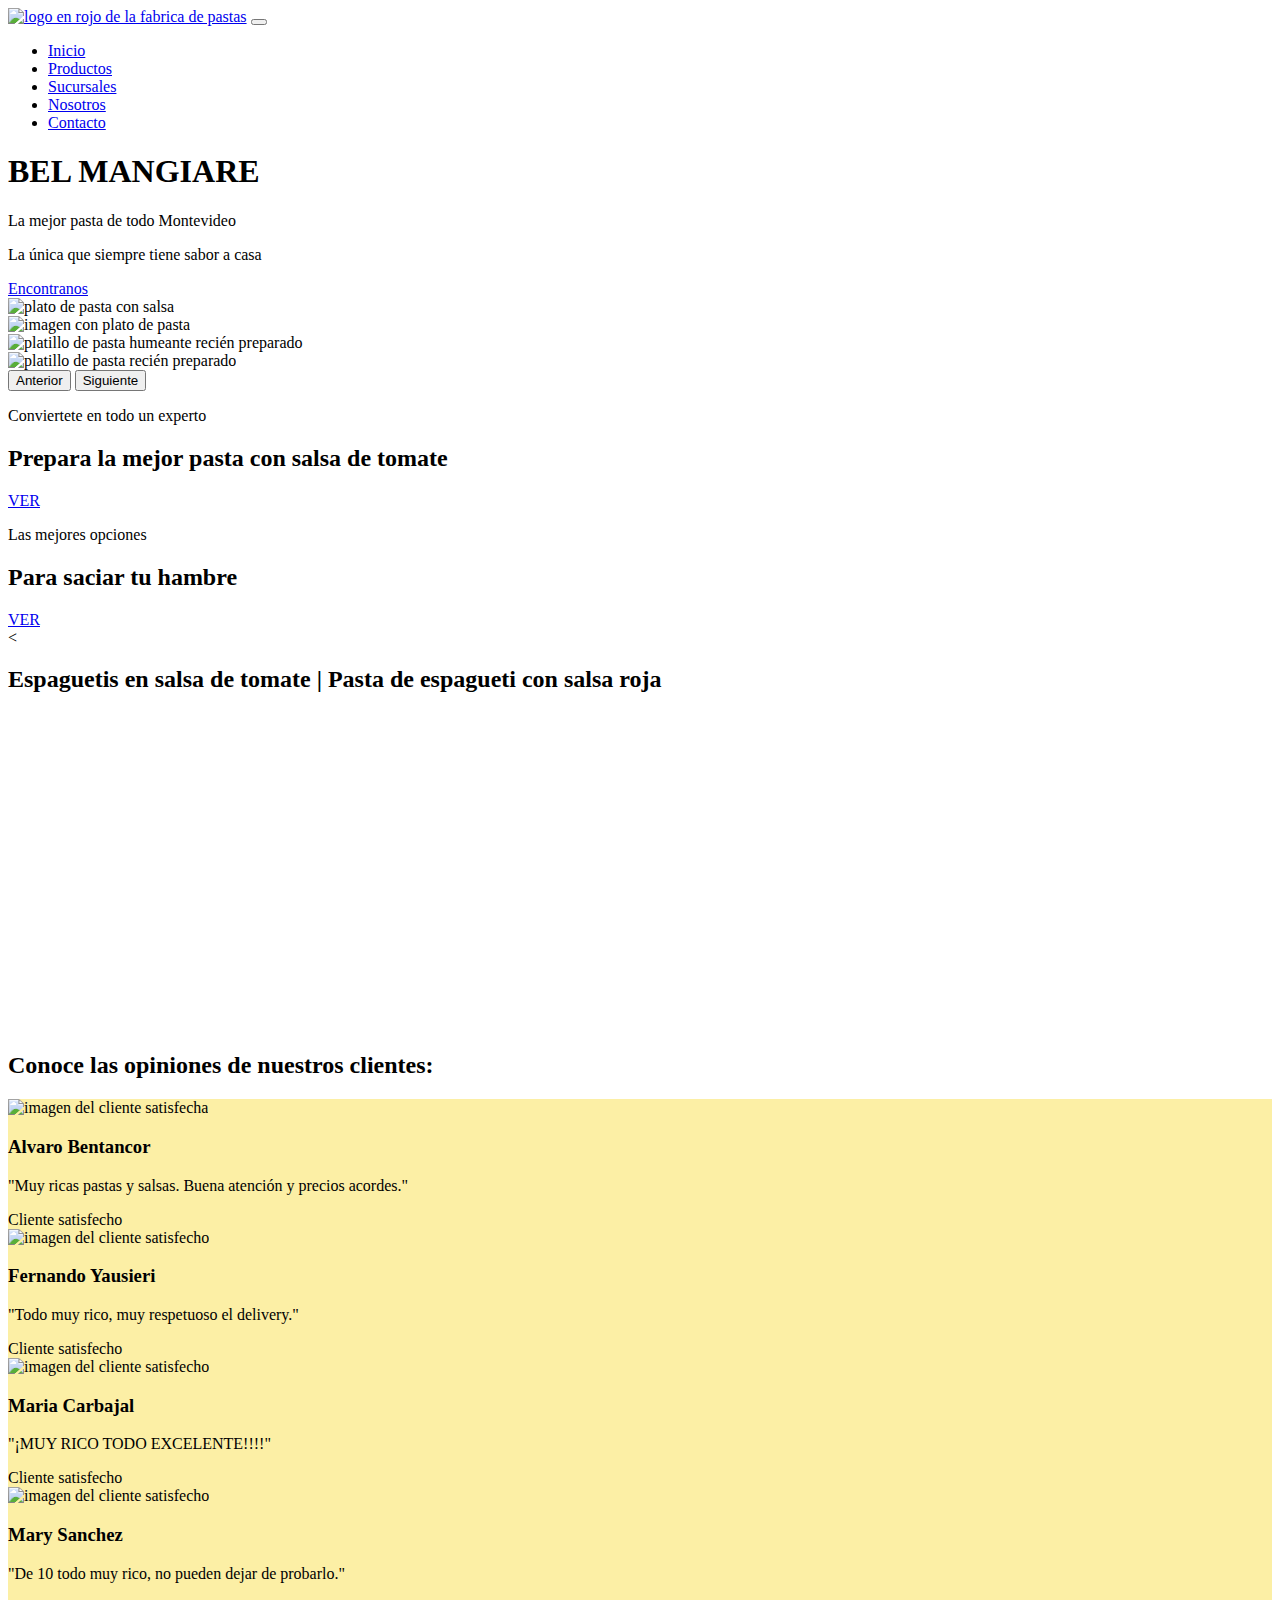
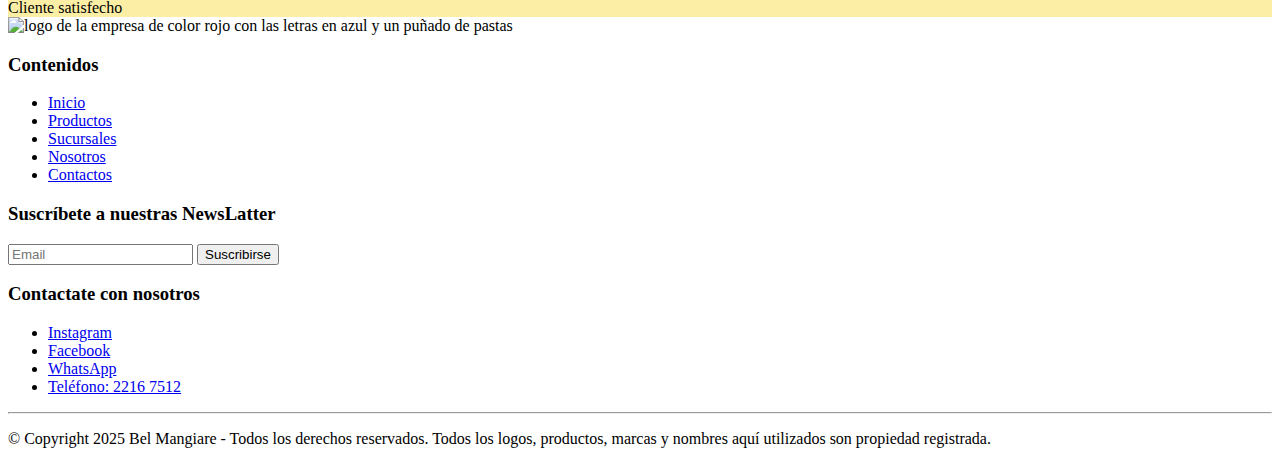
==== index.html @ b7891741 "Guardando cambios antes de cambiar de rama" ====
<!DOCTYPE html><!--esta es la vercion 5 de html -->  

<html lang="es"><!-- esto indica el lenguaje--> 
    <head><!--es la etiqueta de configuracion del navegador --> 
        <meta charset="UTF-8"><!--el atributo cherset con el valor utf8 indica el valor de los caracteres --> 
        <meta name="viewport" content="width=device-width, initial-scale=1.0"><!--etiqueta de responsaive --> 
        <title>Fabrica de pasta|BEL MANGIARE</title>
        <link rel="shortcut icon" href="favicon.ico" type="image/x-icon">
        <link href="https://cdn.jsdelivr.net/npm/bootstrap@5.3.2/dist/css/bootstrap.min.css" rel="stylesheet" integrity="sha384-T3c6CoIi6uLrA9TneNEoa7RxnatzjcDSCmG1MXxSR1GAsXEV/Dwwykc2MPK8M2HN" crossorigin="anonymous">
        <link rel="stylesheet" href="./css/estilos.css">        
        <script src="https://kit.fontawesome.com/54eabdff23.js" crossorigin="anonymous"></script>
        
    </head>
    <body class="d-flex flex-column min-vh-100">
        <!-- el body es la etiqueta que contiene la parte principal de la pagina digamos que es el conenido principal que ve la gente la entrar--> 
        <header class="position-sticky top-0 z-3">
            <nav class="navbar navbar-expand-lg bgcolornav bgcolornav">
                <div class="container-fluid">
                  <a class="navbar-brand" href="index.html"> <img src="./assets/img/LOGOfabricadepastas.png" alt="logo en rojo de la fabrica de pastas" width="70px"></a>
                  <button class="navbar-toggler" type="button" data-bs-toggle="collapse" data-bs-target="#navbarSupportedContent" aria-controls="navbarSupportedContent" aria-expanded="false" aria-label="Toggle navigation">
                    <span class="navbar-toggler-icon"></span>
                  </button>
                  <div class="collapse navbar-collapse" id="navbarSupportedContent">
                    <ul class="navbar-nav me-auto mb-2 mb-lg-0  w-100 justify-content-end">
                      <li class="nav-item">
                        <a class="nav-link active" aria-current="page" href="index.html">Inicio</a>
                      </li>
                      <li class="nav-item">
                        <a class="nav-link" href="./pages/productos.html">Productos</a>
                      </li>
                      <li>
                        <a class="nav-link" href="./pages/sucursales.html">Sucursales</a>
                      </li>
                      <li>
                        <a class="nav-link" href="./fabricadepastas/pages/nosotros.html">Nosotros</a>
                      </li>
                      <li>
                        <a class="nav-link" href="./fabricadepastas/pages/contacto.html">Contacto</a>
                      </li>
                    </ul>
                
                  </div>
                </div>
              </nav>
        </header>
            <main>
                      <section class="w-100 min-vh-75 d-flex flex-column justify-content-center align-items-center text-white text-center" style="background-image: url(../fabricadepastas/assets/img/imagenprincipal4.jpeg); background-size: cover; background-position: center;">
                    <h1 class="mt-0 mb-5 fs-1 fw-bold w-100 text-start">BEL MANGIARE</h1>
                    <p class="fs-2 w-100">La mejor pasta de todo Montevideo</p>
                    <p class="fs-2 w-100">La única que siempre tiene sabor a casa</p>
                    <a class="btn btn-primary btn-lg mb-2" href="./pages/sucursales.html">Encontranos</a>
                </section>
        
            <!-- Carrusel  -->
            <section class="w-100 d-flex justify-content-center my-4">
                <div id="carouselExampleInterval" class="carousel slide w-75" data-bs-ride="carousel">
                    <div class="carousel-inner">
                        <div class="carousel-item active" data-bs-interval="10000">
                            <img src="./assets/img/carrosel2.jpeg" class="d-block w-100 img-fluid" style="max-height:500px; object-fit: cover;" alt="plato de pasta con salsa">
                        </div>
                        <div class="carousel-item" data-bs-interval="2000">
                            <img src="./assets/img/como_hacer_salsa_de_tomate_para_pasta_50878_600.webp" class="d-block w-100 img-fluid" style="max-height: 500px; object-fit: cover;" alt="imagen con plato de pasta">
                        </div>
                        <div class="carousel-item">
                            <img src="./assets/img/spaghetti-569067_640.jpg" class="d-block w-100 img-fluid" style="max-height: 500px; object-fit: cover;" alt="platillo de pasta humeante recién preparado">
                        </div>
                        <div class="carousel-item">
                            <img src="./assets/img/ravilarga.jpeg" class="d-block w-100 img-fluid" style="max-height: 500px; object-fit: cover;" alt="platillo de pasta recién preparado">
                        </div>
                    </div>
                    <button class="carousel-control-prev" type="button" data-bs-target="#carouselExampleInterval" data-bs-slide="prev">
                        <span class="carousel-control-prev-icon" aria-hidden="true"></span>
                        <span class="visually-hidden">Anterior</span>
                    </button>
                    <button class="carousel-control-next" type="button" data-bs-target="#carouselExampleInterval" data-bs-slide="next">
                        <span class="carousel-control-next-icon" aria-hidden="true"></span>
                        <span class="visually-hidden">Siguiente</span>
                    </button>
                </div>
            </section>
            <section class="container my-5">
                <div class="row">
                    <!-- Primera tarjeta de pasta -->
                    <div class="col-lg-6 mb-4">
                        <div class="card h-100 text-center" style="background-image: url(../fabricadepastas/assets/img/plato4.jpeg); background-size: cover; background-position: center;">
                            <div class="card-body d-flex flex-column justify-content-center align-items-center text-white">
                                <p class="fs-3 text-uppercase fw-bold text-white">Conviertete en todo un experto</p>
                                <h2 class="fs-4 text-white text-center">Prepara la mejor pasta con salsa de tomate</h2>
                                <a class="btn btn-primary mt-3" href="./pages/nosotros.html#prepararespagueti">VER</a>
                            </div>
                        </div>
                    </div>
            
                    <!-- Segunda tarjeta de opciones de espaguetis -->
                    <div class="col-lg-6 mb-4">
                        <div class="card h-100 text-center" style="background-image: url(../fabricadepastas/assets/img/salsa.jpeg); background-size: cover; background-position: center;">
                            <div class="card-body d-flex flex-column justify-content-center align-items-center text-white">
                                <p class="fs-3 text-uppercase fw-bold text-white">Las mejores opciones</p>
                                <h2 class="fs-4 text-white text-center">Para saciar tu hambre</h2>
                                <a class="btn btn-primary mt-3" href="./pages/productos.html#Nuestras mejoresopcionesparatumejorcomida">VER</a>
                            </div>
                        </div>
                    </div>
                </div>
            </section>
            
             <<section class="salsatomate d-flex flex-column justify-content-center align-items-center">
                <h2 class="text-center">Espaguetis en salsa de tomate | Pasta de espagueti con salsa roja </h2>
                <iframe class="text-center" width="560" height="315" src="https://www.youtube.com/embed/ErEy38dcCVg?si=nomL1mxUe3Oo5n8r" title="YouTube video player" frameborder="0" allow="accelerometer; autoplay; clipboard-write; encrypted-media; gyroscope; picture-in-picture; web-share" referrerpolicy="strict-origin-when-cross-origin" allowfullscreen></iframe>
            </section>
            <!-- d-flex flex-column: Esto convierte la sección en un contenedor flexible en columna, lo que permite centrar los elementos en la vertical y horizontal.
            justify-content-center: Centra los elementos hijos en el eje vertical.
            align-items-center: Centra los elementos hijos en el eje horizontal.
             text-center: Asegura que el texto en el h2 esté centrado. --> 
             <section class="container my-5">
                <h2 class="text-center mb-4">Conoce las opiniones de nuestros clientes:</h2>
                <div class="row">
                    <!-- Primer comentario -->
                    <div class="col-md-6 col-lg-3 mb-4">
                        <div class="card text-center">
                            <div class="card-body" style="background-color:rgb(252, 239, 165)">
                                <img src="./assets/img/clienteperfilh1.jpg" alt="imagen del cliente satisfecha" class="rounded-circle mb-3" width="100px">
                                <h3 class="card-title">Alvaro Bentancor</h3>
                                <p class="card-text text-muted text-center">"Muy ricas pastas y salsas. Buena atención y precios acordes."</p>
                                <footer class="blockquote-footer text-white bgcolornav">Cliente satisfecho</footer>
                            </div>
                        </div>
                    </div>
            
                          <!-- Segundo comentario -->
        <div class="col-md-6 col-lg-3 mb-4">
            <div class="card text-center">
                <div class="card-body" style="background-color:rgb(252, 239, 165)">
                    <img src="./assets/img/clienteperfilh2.jpg" alt="imagen del cliente satisfecho" class="rounded-circle mb-3" width="100px">
                    <h3 class="card-title">Fernando Yausieri</h3>
                    <p class="card-text colordecartas text-center">"Todo muy rico, muy respetuoso el delivery."</p>
                    <footer class="blockquote-footer text-white bgcolornav">Cliente satisfecho</footer>
                </div>
            </div>
        </div>
<!--Imagen como círculo (rounded-circle): Las imágenes de los clientes ahora tienen un borde redondeado para darles el aspecto típico de un avatar en comentarios o testimonios.
Texto de los comentarios: Los textos de las opiniones están dentro de un bloque de cita usando blockquote-footer, lo que ayuda a darle un estilo más representativo de un comentario. --> 
        <!-- Tercer comentario -->
        <div class="col-md-6 col-lg-3 mb-4">
            <div class="card text-center">
                <div class="card-body" style="background-color:rgb(252, 239, 165)">
                    <img src="./assets/img/clienteperfilm3.jpg" alt="imagen del cliente satisfecho" class="rounded-circle mb-3" width="100px">
                    <h3 class="card-title">Maria Carbajal</h3>
                    <p class="card-text colordecartas text-center">"¡MUY RICO TODO EXCELENTE!!!!"</p>
                    <footer class="blockquote-footer text-white bgcolornav">Cliente satisfecho</footer>
                </div>
            </div>
        </div>

        <!-- Cuarto comentario -->
        <div class="col-md-6 col-lg-3 mb-4">
            <div class="card text-center">
                <div class="card-body" style="background-color:rgb(252, 239, 165)">
                    <img src="./assets/img/clienteperfilm4.jpg" alt="imagen del cliente satisfecho" class="rounded-circle mb-3" width="100px">
                    <h3 class="card-title">Mary Sanchez</h3>
                    <p class="card-text text-center colordecartas">"De 10 todo muy rico, no pueden dejar de probarlo."</p>
                    <footer class="blockquote-footer text-white bgcolornav">Cliente satisfecho</footer>
                </div>
            </div>
        </div>
    </div>
  </section>
 </main>
           <footer>
                <section class="container mt-3">
                    <div class="row">
                        <!-- Columna de Contenidos, centrada -->
                        <div class="col-md-4 text-center">
                            <img src="./assets/img/fabrica de pasta rojo.jpeg" alt="logo de la empresa de color rojo con las letras en azul y un puñado de pastas" width="100px">
                            <div class="mover mt-4">
                                <h3 class="text-white">Contenidos</h3>
                                <ul class="list-unstyled text-center text-white">
                                    <li><a class="text-white text-center" href="index.html">Inicio</a></li>
                                    <li><a class="text-white text-center" href="./pages/productos.html">Productos</a></li>
                                    <li><a class="text-white text-center" href="./pages/sucursales.html">Sucursales</a></li>
                                    <li><a class="text-white text-center" href="./pages/nosotros.html">Nosotros</a></li>
                                    <li><a class="text-white text-center" href="./pages/contacto.html">Contactos</a></li>
                                </ul>
                            </div>
                        </div>
                
                        <!-- Columna de Suscripción, centrada -->
                        <div class="col-md-4 text-center">
                            <h3 class="text-white">Suscríbete a nuestras NewsLatter</h3>
                            <form action="">
                                <input type="email" placeholder="Email" id="emailsuscripcion" class="form-control mb-3">
                                <input type="submit" value="Suscribirse" id="Subscribirse" class="btn btn-primary">
                            </form>
                        </div>
                
                        <!-- Columna de Contactos, alineada a la izquierda -->
                        <div class="col-md-4">
                            <h3 class="text-white text-center">Contactate con nosotros</h3>
                            <ul class="list-unstyled text-white text-center">
                                <li><a class="text-white text-center" href="https://www.instagram.com/pastasbelmangiareuy/?hl=es">Instagram</a> <i class="fa-brands fa-instagram"></i></li>
                                <li><a class="text-white text-center" href="https://www.facebook.com/fabricadepastasbelmangiare/">Facebook</a> <i class="fa-brands fa-facebook"></i></li>
                                <li><a class="text-white text-center" href="https://web.whatsapp.com/">WhatsApp</a> <i class="fa-brands fa-whatsapp"></i></li>
                                <li><a class="text-white text-center" href="tel">Teléfono: 2216 7512</a> <i class="fa-solid fa-phone"></i></li>
                            </ul>
                        </div>
                    </div>
                
                    <hr>
                
                    <p class="text-center text-white">© Copyright 2025 Bel Mangiare - Todos los derechos reservados.
                        Todos los logos, productos, marcas y nombres aquí utilizados son propiedad registrada.</p>
                </section>
                
            </footer>
            <script src="https://cdn.jsdelivr.net/npm/bootstrap@5.3.2/dist/js/bootstrap.bundle.min.js" integrity="sha384-C6RzsynM9kWDrMNeT87bh95OGNyZPhcTNXj1NW7RuBCsyN/o0jlpcV8Qyq46cDfL" crossorigin="anonymous"></script>
         </body>
</html>
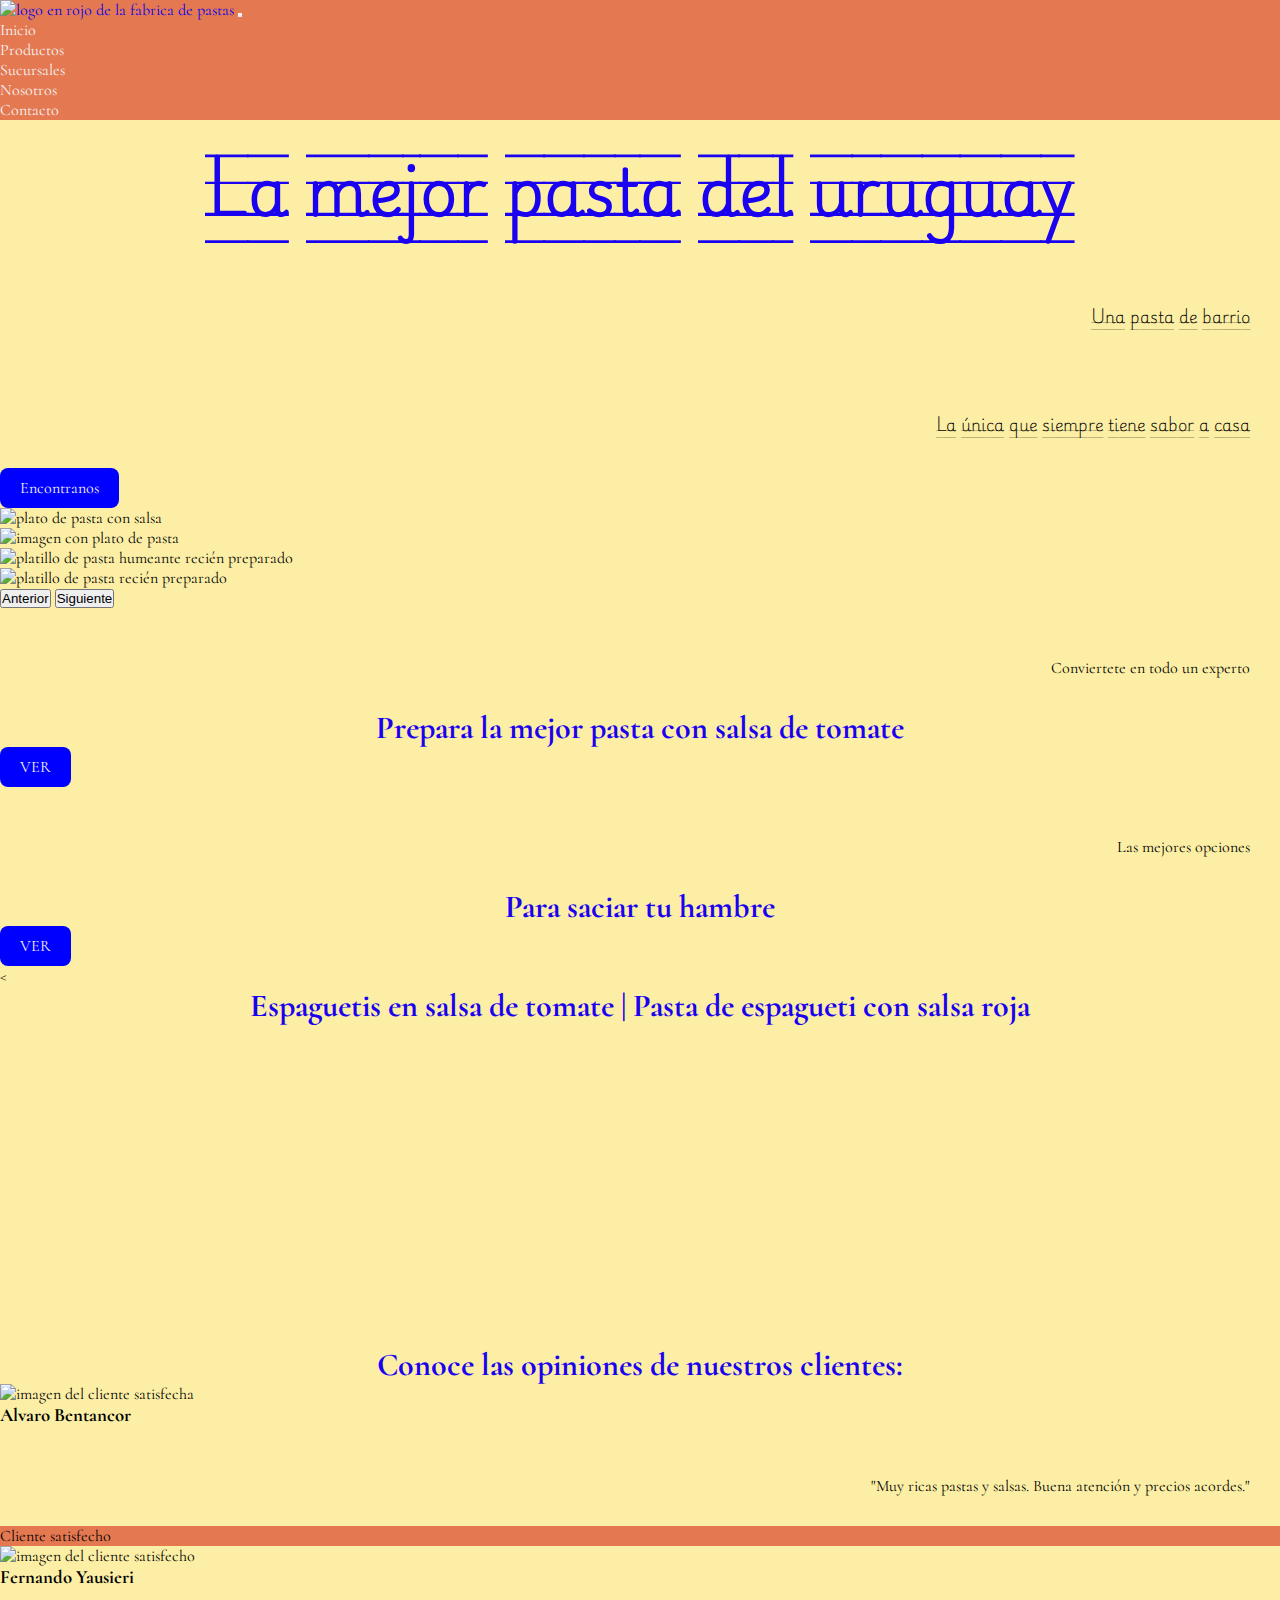
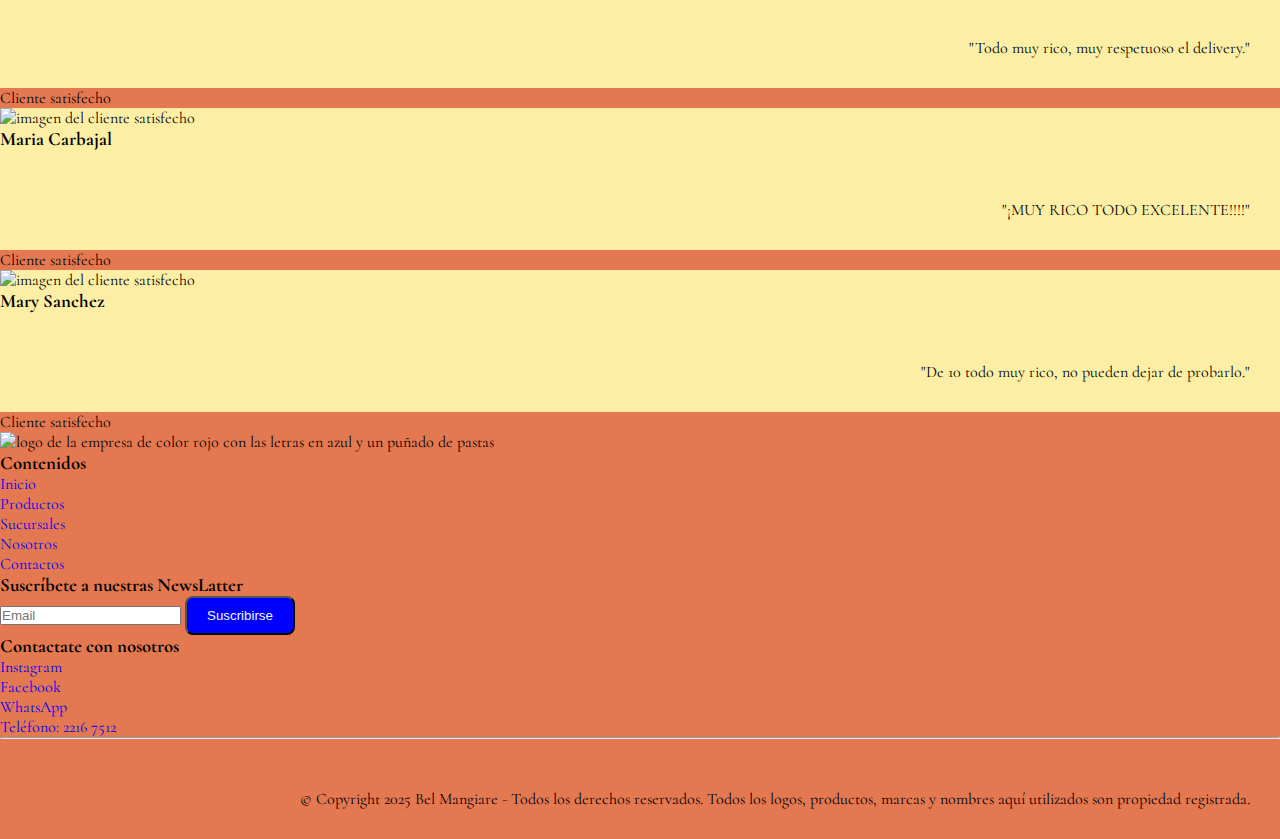
==== commit f354e794: "Subiendo tercera preentrega" ====
--- a/index.html
+++ b/index.html
@@ -4,10 +4,13 @@
     <head><!--es la etiqueta de configuracion del navegador --> 
         <meta charset="UTF-8"><!--el atributo cherset con el valor utf8 indica el valor de los caracteres --> 
         <meta name="viewport" content="width=device-width, initial-scale=1.0"><!--etiqueta de responsaive --> 
-        <title>Fabrica de pasta|BEL MANGIARE</title>
+        <meta name="description" content="Fabrica de pasta barrial de uruguay ubicada en montevideo en el barrio perez castellano">
+        <meta name="keywords" content="fabrica de pastas bel mangeare fideos uruguay montevideo">
+        <title>Fabrica de pasta|BEL MANGIARE - Fabrica de pastas</title>
         <link rel="shortcut icon" href="favicon.ico" type="image/x-icon">
         <link href="https://cdn.jsdelivr.net/npm/bootstrap@5.3.2/dist/css/bootstrap.min.css" rel="stylesheet" integrity="sha384-T3c6CoIi6uLrA9TneNEoa7RxnatzjcDSCmG1MXxSR1GAsXEV/Dwwykc2MPK8M2HN" crossorigin="anonymous">
-        <link rel="stylesheet" href="./css/estilos.css">        
+        <link rel="stylesheet" href="./css/estilos.css">   
+        <link rel="stylesheet" href="https://cdnjs.cloudflare.com/ajax/libs/animate.css/4.1.1/animate.min.css"/>     
         <script src="https://kit.fontawesome.com/54eabdff23.js" crossorigin="anonymous"></script>
         
     </head>
@@ -45,10 +48,10 @@
         </header>
             <main>
                       <section class="w-100 min-vh-75 d-flex flex-column justify-content-center align-items-center text-white text-center" style="background-image: url(../fabricadepastas/assets/img/imagenprincipal4.jpeg); background-size: cover; background-position: center;">
-                    <h1 class="mt-0 mb-5 fs-1 fw-bold w-100 text-start">BEL MANGIARE</h1>
-                    <p class="fs-2 w-100">La mejor pasta de todo Montevideo</p>
-                    <p class="fs-2 w-100">La única que siempre tiene sabor a casa</p>
-                    <a class="btn btn-primary btn-lg mb-2" href="./pages/sucursales.html">Encontranos</a>
+                    <h1 class="mt-0 mb-5 fs-2 w-100 text-start text-white">La mejor pasta del uruguay</h1>
+                    <p class="fs-2 w-100" style="font-family: Playwrite DE Grund Guides">Una pasta de barrio</p>
+                    <p class="fs-2 w-100 text-center"style="font-family: Playwrite DE Grund Guides">La única que siempre tiene sabor a casa</p>
+                    <a class="btn btn-primario btn-lg mb-2" href="./pages/sucursales.html">Encontranos</a>
                 </section>
         
             <!-- Carrusel  -->
@@ -86,7 +89,7 @@
                             <div class="card-body d-flex flex-column justify-content-center align-items-center text-white">
                                 <p class="fs-3 text-uppercase fw-bold text-white">Conviertete en todo un experto</p>
                                 <h2 class="fs-4 text-white text-center">Prepara la mejor pasta con salsa de tomate</h2>
-                                <a class="btn btn-primary mt-3" href="./pages/nosotros.html#prepararespagueti">VER</a>
+                                <a class="btn btn-primario mt-3" href="./pages/nosotros.html#prepararespagueti">VER</a>
                             </div>
                         </div>
                     </div>
@@ -97,7 +100,7 @@
                             <div class="card-body d-flex flex-column justify-content-center align-items-center text-white">
                                 <p class="fs-3 text-uppercase fw-bold text-white">Las mejores opciones</p>
                                 <h2 class="fs-4 text-white text-center">Para saciar tu hambre</h2>
-                                <a class="btn btn-primary mt-3" href="./pages/productos.html#Nuestras mejoresopcionesparatumejorcomida">VER</a>
+                                <a class="btn btn-primario mt-3" href="./pages/productos.html#Nuestras mejoresopcionesparatumejorcomida">VER</a>
                             </div>
                         </div>
                     </div>
@@ -189,7 +192,7 @@
                             <h3 class="text-white">Suscríbete a nuestras NewsLatter</h3>
                             <form action="">
                                 <input type="email" placeholder="Email" id="emailsuscripcion" class="form-control mb-3">
-                                <input type="submit" value="Suscribirse" id="Subscribirse" class="btn btn-primary">
+                                <input type="submit" value="Suscribirse" id="Subscribirse" class="btn btn-primario">
                             </form>
                         </div>
                 
--- a/css/estilos.css
+++ b/css/estilos.css
@@ -0,0 +1,120 @@
+@charset "UTF-8";
+@import url("https://fonts.googleapis.com/css2?family=Cormorant:ital,wght@0,300..700;1,300..700&family=Courgette&display=swap");
+@import url("https://fonts.googleapis.com/css2?family=Playwrite+DE+Grund+Guides&display=swap");
+.colordecartas {
+  color: black;
+}
+
+/* Anidación en la barra de navegación */
+.navbar-expand-lg .navbar-nav .nav-link {
+  color: rgb(245, 245, 245);
+}
+
+.navbar-collapse {
+  justify-content: flex-end;
+}
+
+/* Anidación en la tabla */
+.diseñodetabla th, .diseñodetabla td {
+  background-color: rgb(252, 239, 165);
+}
+
+.bgcolornav {
+  background-color: rgb(228, 120, 81);
+}
+
+.texto-centrado {
+  text-align: center;
+}
+
+.margen-arriba {
+  margin-top: 20px;
+}
+
+.padding-30 {
+  padding: 30px;
+}
+
+* {
+  margin: 0;
+  padding: 0;
+  /* box-sizing: border-box; */
+}
+
+html, body {
+  height: 100%;
+  margin: 0;
+  padding: 0;
+  display: flex;
+  flex-direction: column;
+}
+
+body {
+  font-family: "Cormorant", serif;
+}
+
+h1, h2 {
+  text-align: center;
+  color: rgb(26, 2, 240);
+}
+
+h1 {
+  font-family: "Playwrite DE Grund Guides", serif;
+  font-size: 4rem;
+  padding: 10px;
+}
+
+h2 {
+  font-size: 2rem;
+}
+
+p {
+  margin-top: 20px;
+  padding: 30px;
+  text-align: right;
+  font-family: "Cormorant", serif;
+}
+
+a {
+  text-decoration: none;
+  display: inline-block;
+  font-family: "Cormorant", serif;
+  text-align: center;
+}
+
+main {
+  flex: 1;
+  background-color: rgb(252, 239, 165);
+}
+
+footer {
+  width: 100%;
+  background-color: rgb(228, 120, 81);
+}
+
+/* Estilos para los botones */
+.btn {
+  border-radius: 8px; /* Bordes redondeados */
+  padding: 10px 20px; /* Espaciado interno */
+  transition: background-color 0.3s ease-in-out; /* Transición */
+}
+
+/* Botón primario */
+.btn-primario {
+  color: rgb(245, 245, 245);
+  background-color: blue;
+}
+
+.btn-primario:hover {
+  background-color: #0056b3; /* Fondo oscuro para el raton mouse */
+}
+
+/* Botón secundario */
+.btn-secundario {
+  background-color: #6c757d; /* Color de fondo */
+  color: white; /* Color de texto */
+}
+
+.btn-secundario:hover {
+  background-color: #5a6268; /* Fondo más oscuro cuando pasa el raton*/
+}/*# sourceMappingURL=estilos.css.map */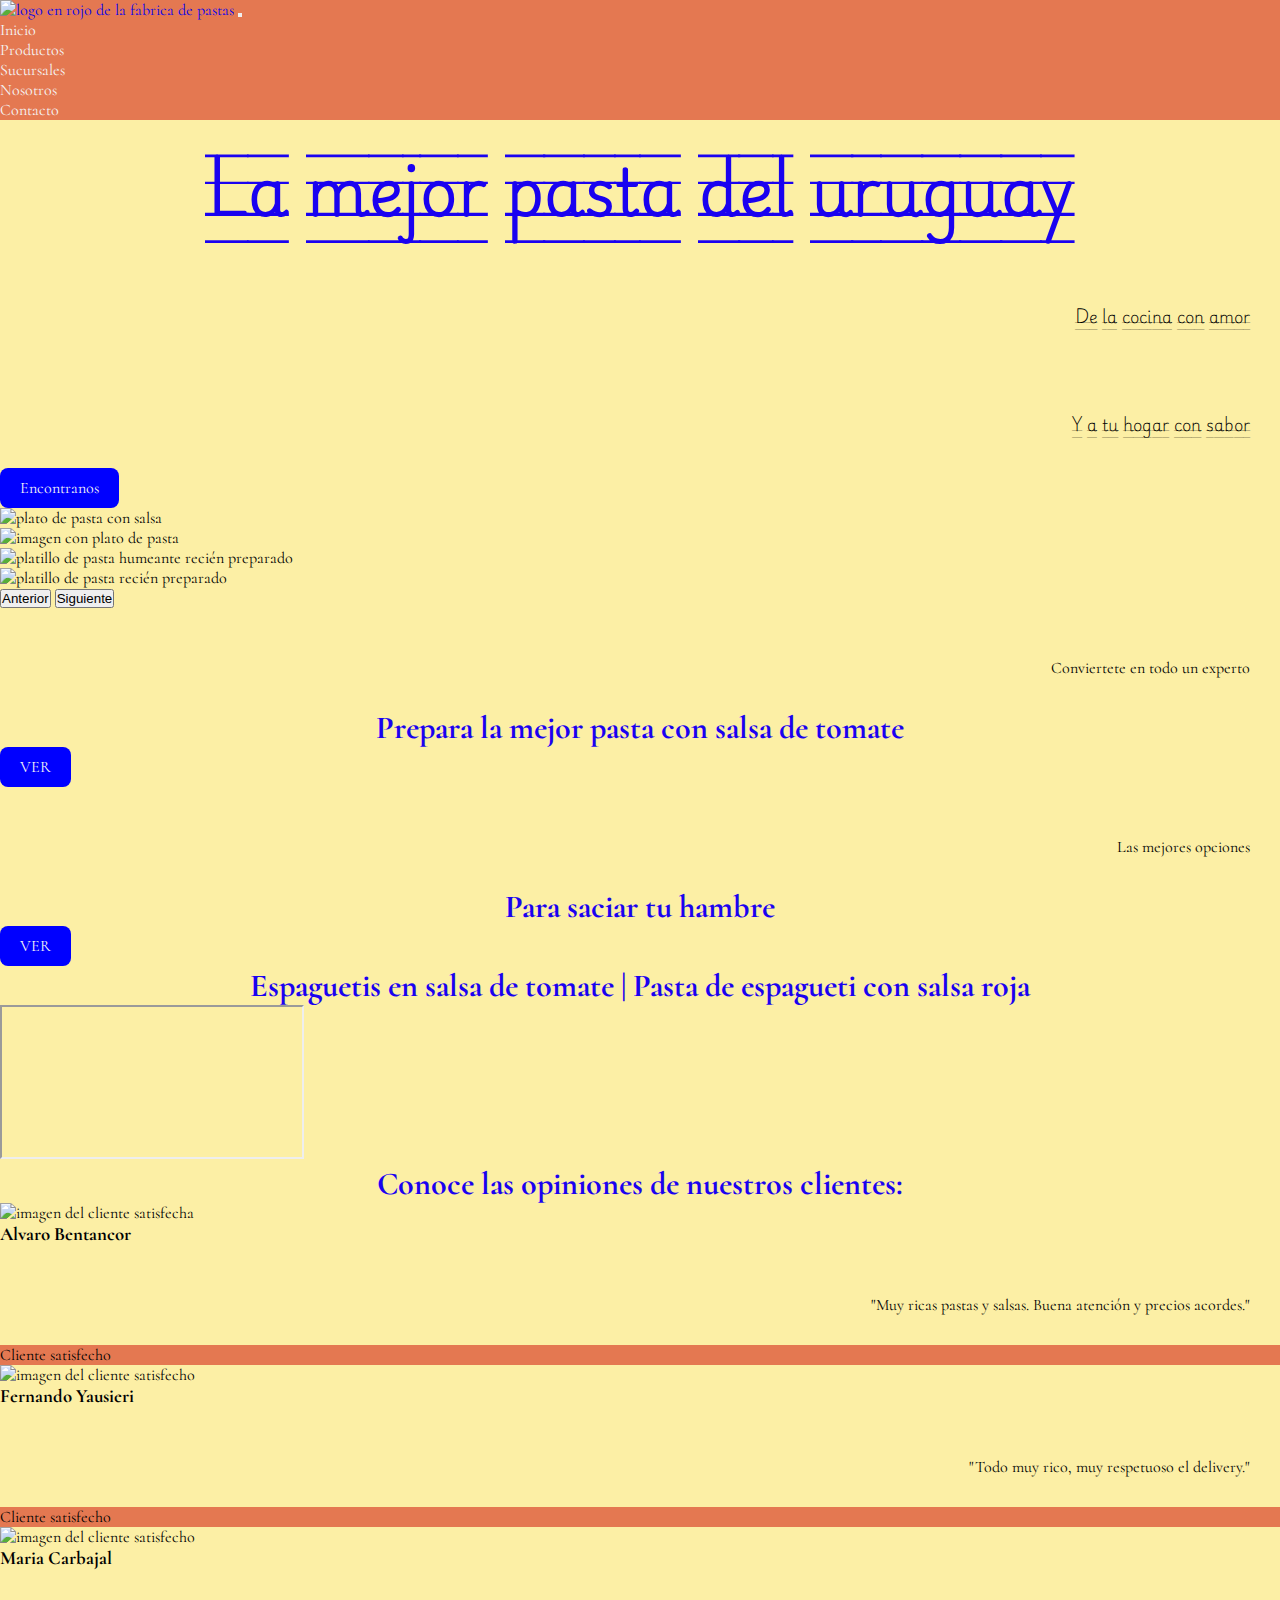
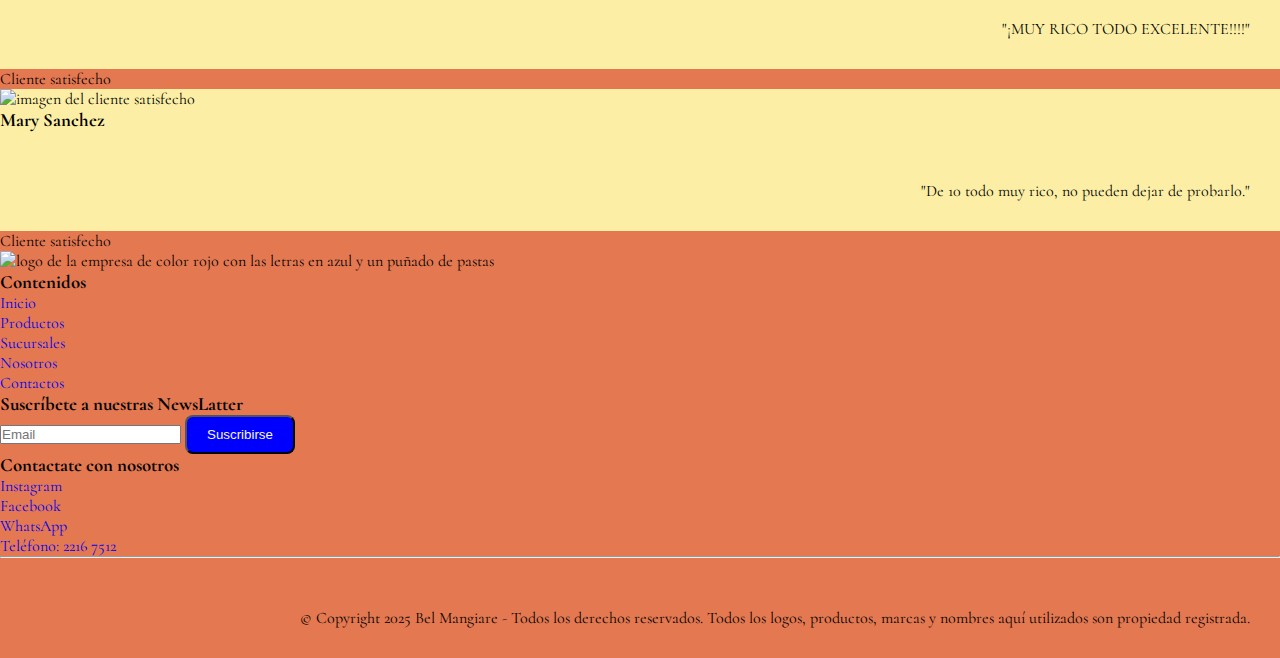
==== commit b27be099: "Corrijo rutas de imágenes en index.html" ====
--- a/index.html
+++ b/index.html
@@ -47,12 +47,17 @@
               </nav>
         </header>
             <main>
-                      <section class="w-100 min-vh-75 d-flex flex-column justify-content-center align-items-center text-white text-center" style="background-image: url(../fabricadepastas/assets/img/imagenprincipal4.jpeg); background-size: cover; background-position: center;">
-                    <h1 class="mt-0 mb-5 fs-2 w-100 text-start text-white">La mejor pasta del uruguay</h1>
-                    <p class="fs-2 w-100" style="font-family: Playwrite DE Grund Guides">Una pasta de barrio</p>
-                    <p class="fs-2 w-100 text-center"style="font-family: Playwrite DE Grund Guides">La única que siempre tiene sabor a casa</p>
-                    <a class="btn btn-primario btn-lg mb-2" href="./pages/sucursales.html">Encontranos</a>
-                </section>
+                <section class="w-100 min-vh-75 d-flex flex-column justify-content-center align-items-center text-white text-center"
+                style="background-image: url(./assets/img/imagenprincipal4.jpeg); background-size: cover; background-position: center;">
+                
+                <h1 class="mt-0 mb-5 fs-2 w-100 text-start text-white text-shadow">La mejor pasta del uruguay</h1>
+            
+                <p class="fs-2 w-100 text-shadow" style="font-family: 'Playwrite DE Grund Guides';">De la cocina con amor</p>
+                <!-- --> 
+                <p class="fs-2 w-100  text-shadow" style="font-family: 'Playwrite DE Grund Guides';">Y a tu hogar con sabor</p>
+                
+                <a class="btn btn-primario btn-lg mb-2" href="./pages/sucursales.html">Encontranos</a>
+            </section>
         
             <!-- Carrusel  -->
             <section class="w-100 d-flex justify-content-center my-4">
@@ -85,7 +90,7 @@
                 <div class="row">
                     <!-- Primera tarjeta de pasta -->
                     <div class="col-lg-6 mb-4">
-                        <div class="card h-100 text-center" style="background-image: url(../fabricadepastas/assets/img/plato4.jpeg); background-size: cover; background-position: center;">
+                        <div class="card h-100 text-center" style="background-image: url(./assets/img/plato4.jpeg); background-size: cover; background-position: center;">
                             <div class="card-body d-flex flex-column justify-content-center align-items-center text-white">
                                 <p class="fs-3 text-uppercase fw-bold text-white">Conviertete en todo un experto</p>
                                 <h2 class="fs-4 text-white text-center">Prepara la mejor pasta con salsa de tomate</h2>
@@ -96,7 +101,7 @@
             
                     <!-- Segunda tarjeta de opciones de espaguetis -->
                     <div class="col-lg-6 mb-4">
-                        <div class="card h-100 text-center" style="background-image: url(../fabricadepastas/assets/img/salsa.jpeg); background-size: cover; background-position: center;">
+                        <div class="card h-100 text-center" style="background-image: url(./assets/img/salsa.jpeg); background-size: cover; background-position: center;">
                             <div class="card-body d-flex flex-column justify-content-center align-items-center text-white">
                                 <p class="fs-3 text-uppercase fw-bold text-white">Las mejores opciones</p>
                                 <h2 class="fs-4 text-white text-center">Para saciar tu hambre</h2>
@@ -106,11 +111,18 @@
                     </div>
                 </div>
             </section>
-            
-             <<section class="salsatomate d-flex flex-column justify-content-center align-items-center">
-                <h2 class="text-center">Espaguetis en salsa de tomate | Pasta de espagueti con salsa roja </h2>
-                <iframe class="text-center" width="560" height="315" src="https://www.youtube.com/embed/ErEy38dcCVg?si=nomL1mxUe3Oo5n8r" title="YouTube video player" frameborder="0" allow="accelerometer; autoplay; clipboard-write; encrypted-media; gyroscope; picture-in-picture; web-share" referrerpolicy="strict-origin-when-cross-origin" allowfullscreen></iframe>
-            </section>
+            <!--  Usé la clase ratio ratio-16x9 de Bootstrap 5 para que el video sea responsivo. Agregué w-100 y un max-width: 560px; para que el iframe no se pase de ancho, pero se adapte a móviles. Usé text-center, px-3, y py-4 para mejorar la apariencia en pantallas pequeñas.--> 
+            <section class="salsatomate d-flex flex-column justify-content-center align-items-center text-center px-3 py-4">
+                <h2 class="mb-4">Espaguetis en salsa de tomate | Pasta de espagueti con salsa roja</h2>
+                <div class="ratio ratio-16x9 w-100" style="max-width: 560px;">
+                  <iframe 
+                    src="https://www.youtube.com/embed/ErEy38dcCVg?si=nomL1mxUe3Oo5n8r" 
+                    title="YouTube video player" 
+                    allow="accelerometer; autoplay; clipboard-write; encrypted-media; gyroscope; picture-in-picture; web-share" 
+                    allowfullscreen>
+                  </iframe>
+                </div>
+              </section>
             <!-- d-flex flex-column: Esto convierte la sección en un contenedor flexible en columna, lo que permite centrar los elementos en la vertical y horizontal.
             justify-content-center: Centra los elementos hijos en el eje vertical.
             align-items-center: Centra los elementos hijos en el eje horizontal.
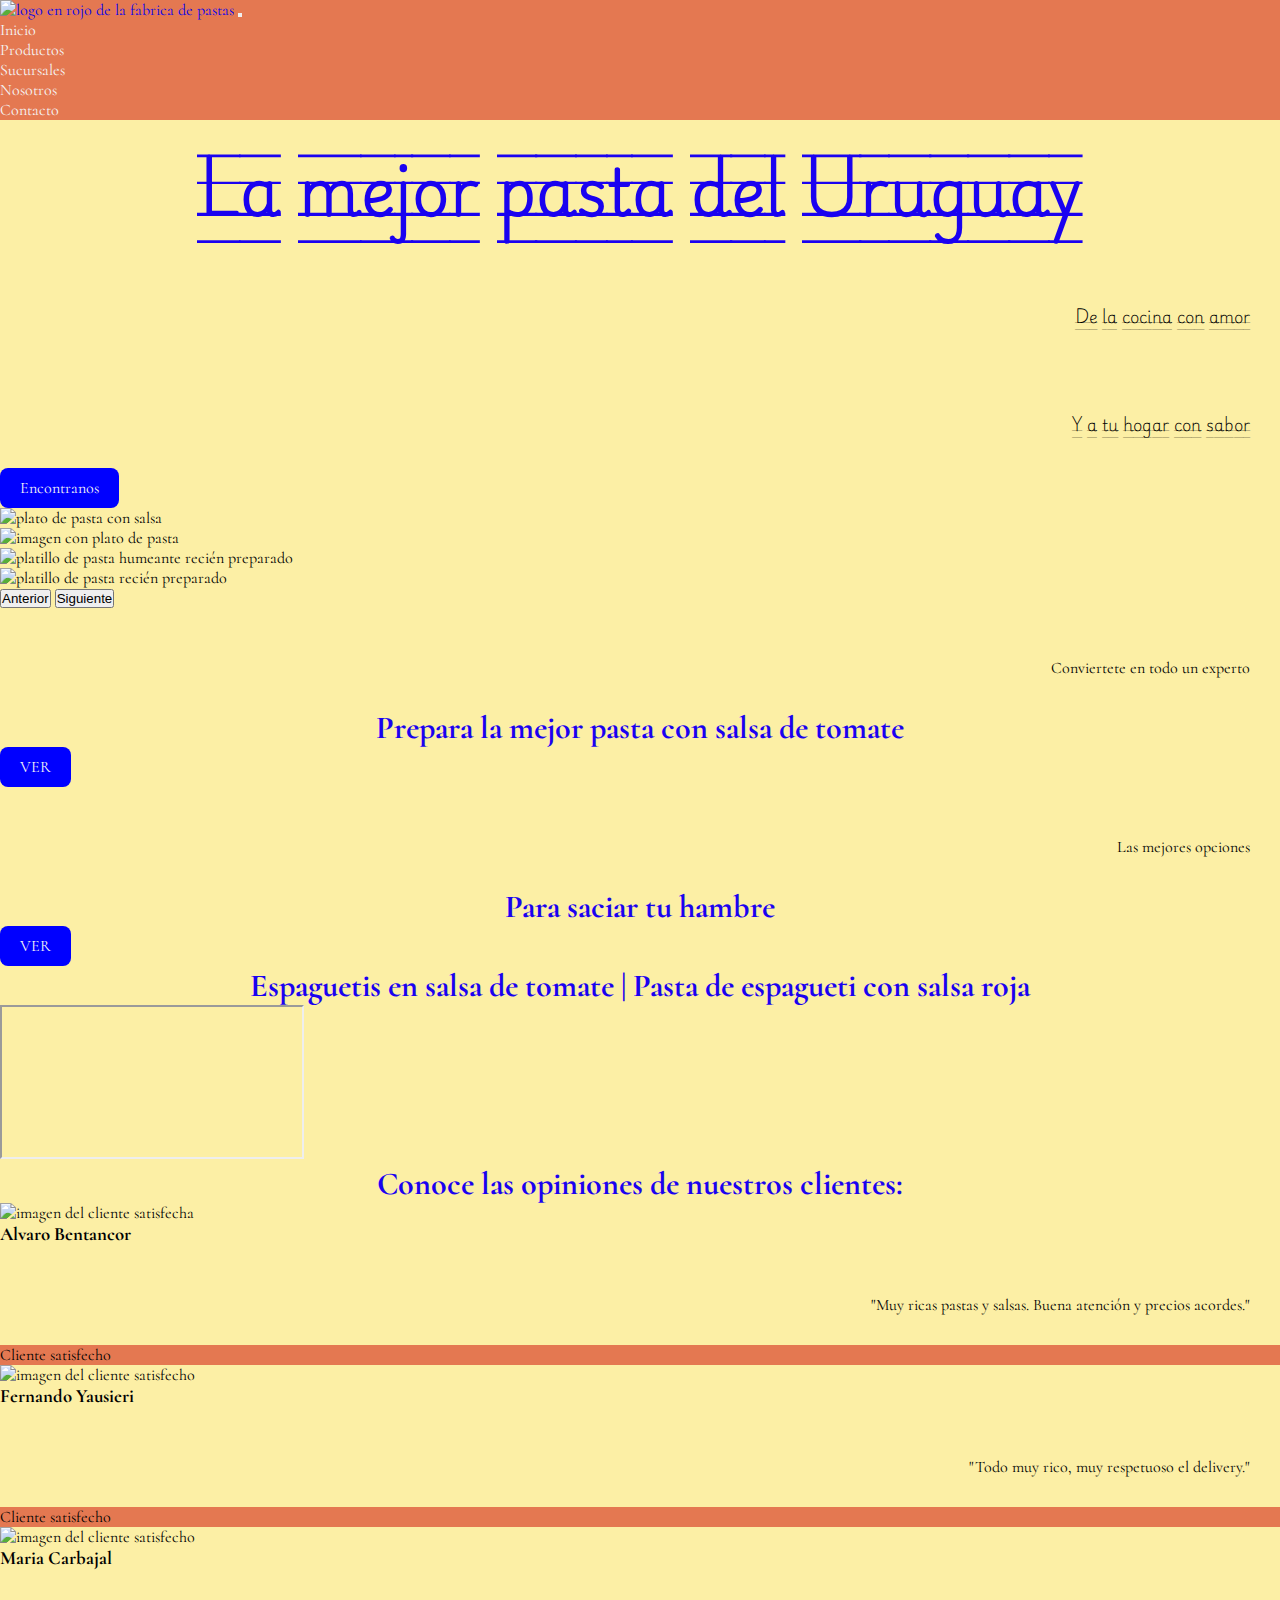
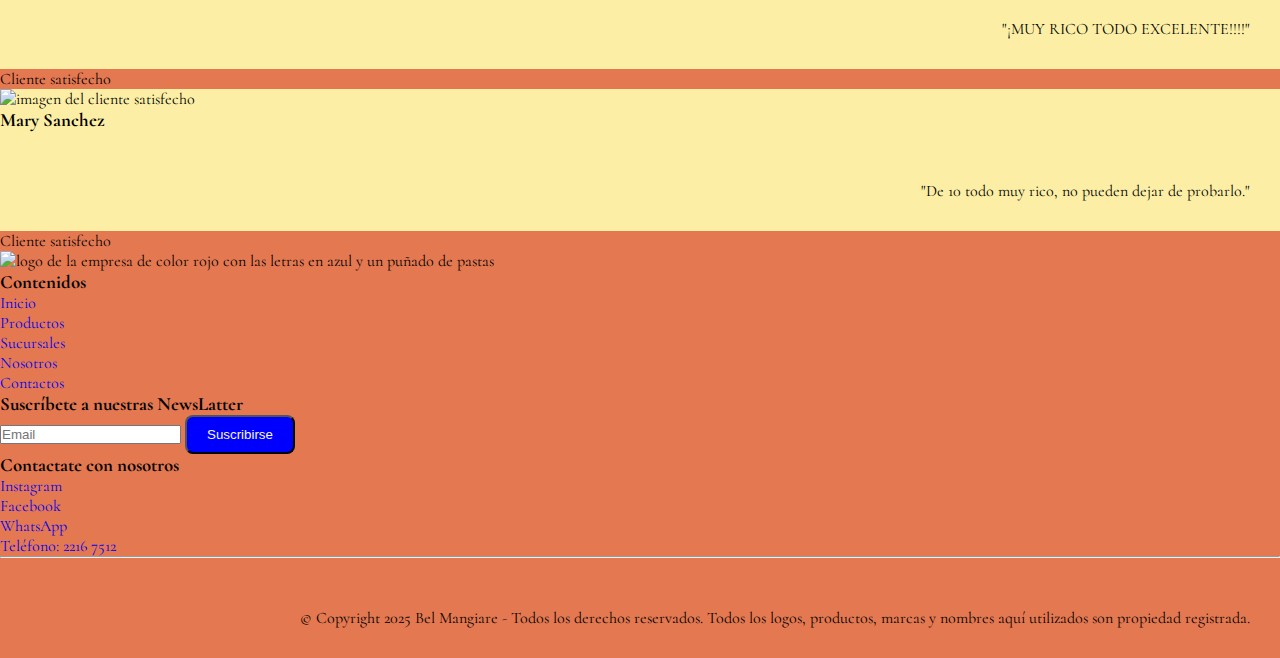
==== commit 28d99c70: "Corrijo mas rutas de imágenes en index.html" ====
--- a/index.html
+++ b/index.html
@@ -48,16 +48,22 @@
         </header>
             <main>
                 <section class="w-100 min-vh-75 d-flex flex-column justify-content-center align-items-center text-white text-center"
-                style="background-image: url(./assets/img/imagenprincipal4.jpeg); background-size: cover; background-position: center;">
-                
-                <h1 class="mt-0 mb-5 fs-2 w-100 text-start text-white text-shadow">La mejor pasta del uruguay</h1>
-            
-                <p class="fs-2 w-100 text-shadow" style="font-family: 'Playwrite DE Grund Guides';">De la cocina con amor</p>
-                <!-- --> 
-                <p class="fs-2 w-100  text-shadow" style="font-family: 'Playwrite DE Grund Guides';">Y a tu hogar con sabor</p>
-                
+                style="background-image: url(./assets/img/imagenprincipal4.jpeg); background-size: cover; background-position: center; background-repeat: no-repeat;">
+              
+                <!-- Textos visibles solo en PC/tablet -->
+                <h1 class="mt-0 mb-5 fs-2 w-100 text-start text-white text-shadow d-none d-md-block">
+                  La mejor pasta del Uruguay
+                </h1>
+                <p class="fs-2 w-100 text-shadow d-none d-md-block" style="font-family: 'Playwrite DE Grund Guides';">
+                  De la cocina con amor
+                </p>
+                <p class="fs-2 w-100 text-shadow d-none d-md-block" style="font-family: 'Playwrite DE Grund Guides';">
+                  Y a tu hogar con sabor
+                </p>
+                <!-- Botón visible siempre -->
                 <a class="btn btn-primario btn-lg mb-2" href="./pages/sucursales.html">Encontranos</a>
-            </section>
+              
+              </section>
         
             <!-- Carrusel  -->
             <section class="w-100 d-flex justify-content-center my-4">
